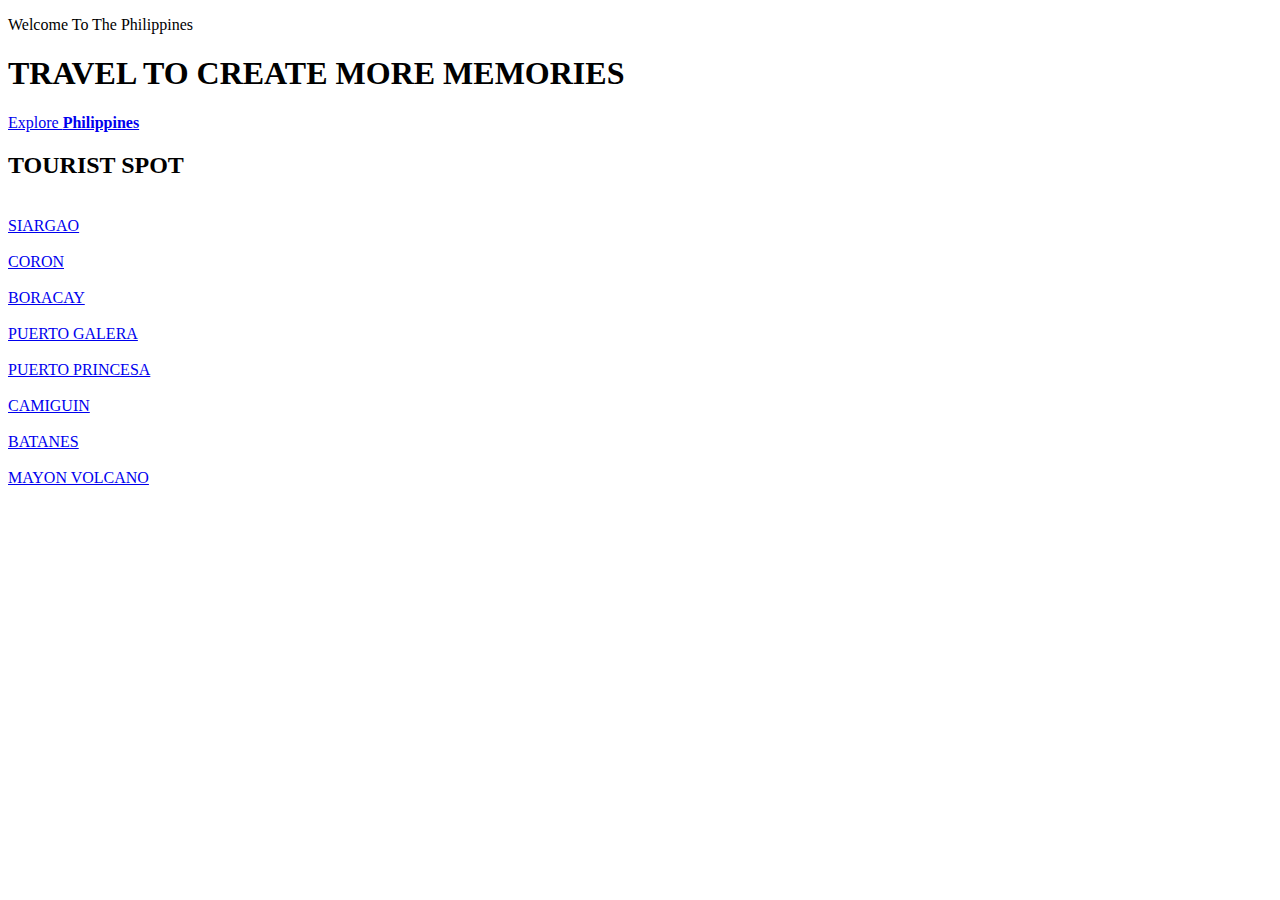
==== index.html @ b2bd5865 "addfiles" ====
<!DOCTYPE html>
<html lang="en">
<head>
    <meta charset="UTF-8">
    <meta name="viewport" content="width=device-width, initial-scale=1.0">
    <meta http-equiv="X-UA-Compatible" content="ie=edge">
    <link rel="stylesheet" href="./css/landing.css">
    <link rel="stylesheet" href="./css/lightbox.min.css">
    <script type="text/javascript" src="./js/lightbox-plus-jquery.min.js"></script>
    <title>Document</title>
</head>
<header id="showcase">
    <p>Welcome To The Philippines</p>
    <h1>TRAVEL TO CREATE MORE MEMORIES</h1>
    <a href="#gal" class="button">Explore <b> Philippines </b></a>
</header>
<body>
    <div class="gallery" id="gal">
        <h2>TOURIST SPOT</h2>
        <div class="gallery-image">
            <div class="gallery-box">
                <div class="gallery-pic">
                    <a href="./img/siargao.png" data-lightbox="preview"><img src="./img/siargao.png" alt=""></a>
                </div>
                <div class="gallery-title">
                    <a class="spot-title" href="siargao.html"> SIARGAO </a>
                </div>
            </div>
            <div class="gallery-box">
                <div class="gallery-pic">
                    <a href="./img/coron.jpg" data-lightbox="preview"><img src="./img/coron.jpg" alt=""></a>
                </div>
                <div class="gallery-title">
                    <a class="spot-title" href="coron.html"> CORON </a>
                </div>
            </div>
            <div class="gallery-box">
                <div class="gallery-pic">
                    <a href="./img/boracay.jpg" data-lightbox="preview"><img src="./img/boracay.jpg" alt=""></a>
                </div>
                <div class="gallery-title">
                    <a class="spot-title" href="boracay.html"> BORACAY </a>
                </div>
            </div>
            <div class="gallery-box">
                <div class="gallery-pic">
                    <a href="./img/galera.jpg" data-lightbox="preview"><img src="./img/galera.jpg" alt=""></a>
                </div>
                <div class="gallery-title">
                    <a class="spot-title" href="galera.html"> PUERTO GALERA </a>
                </div>
            </div>
            <div class="gallery-box">
                <div class="gallery-pic">
                    <a href="./img/princesa.jpg" data-lightbox="preview"><img src="./img/princesa.jpg" alt=""></a>
                </div>
                <div class="gallery-title">
                    <a class="spot-title" href="puerto.html"> PUERTO PRINCESA </a>
                </div>
            </div>
            <div class="gallery-box">
                <div class="gallery-pic">
                    <a href="./img/camiguin.jpg" data-lightbox="preview"><img src="./img/camiguin.jpg" alt=""></a>
                </div>
                <div class="gallery-title">
                    <a class="spot-title" href="camiguin.html"> CAMIGUIN </a>
                </div>
            </div>
            <div class="gallery-box">
                <div class="gallery-pic">
                    <a href="./img/batanes.jpg" data-lightbox="preview"><img src="./img/batanes.jpg" alt=""></a>
                </div>
                <div class="gallery-title">
                    <a class="spot-title" href="batanes.html"> BATANES </a>
                </div>
            </div>
            <div class="gallery-box">
                <div class="gallery-pic">
                    <a href="./img/mayon.jpeg" data-lightbox="preview"><img src="./img/mayon.jpeg" alt=""></a>
                </div>
                <div class="gallery-title">
                    <a class="spot-title" href="mayon.html"> MAYON VOLCANO </a>
                </div>
            </div>
        </div>
    </div>
    
</body>
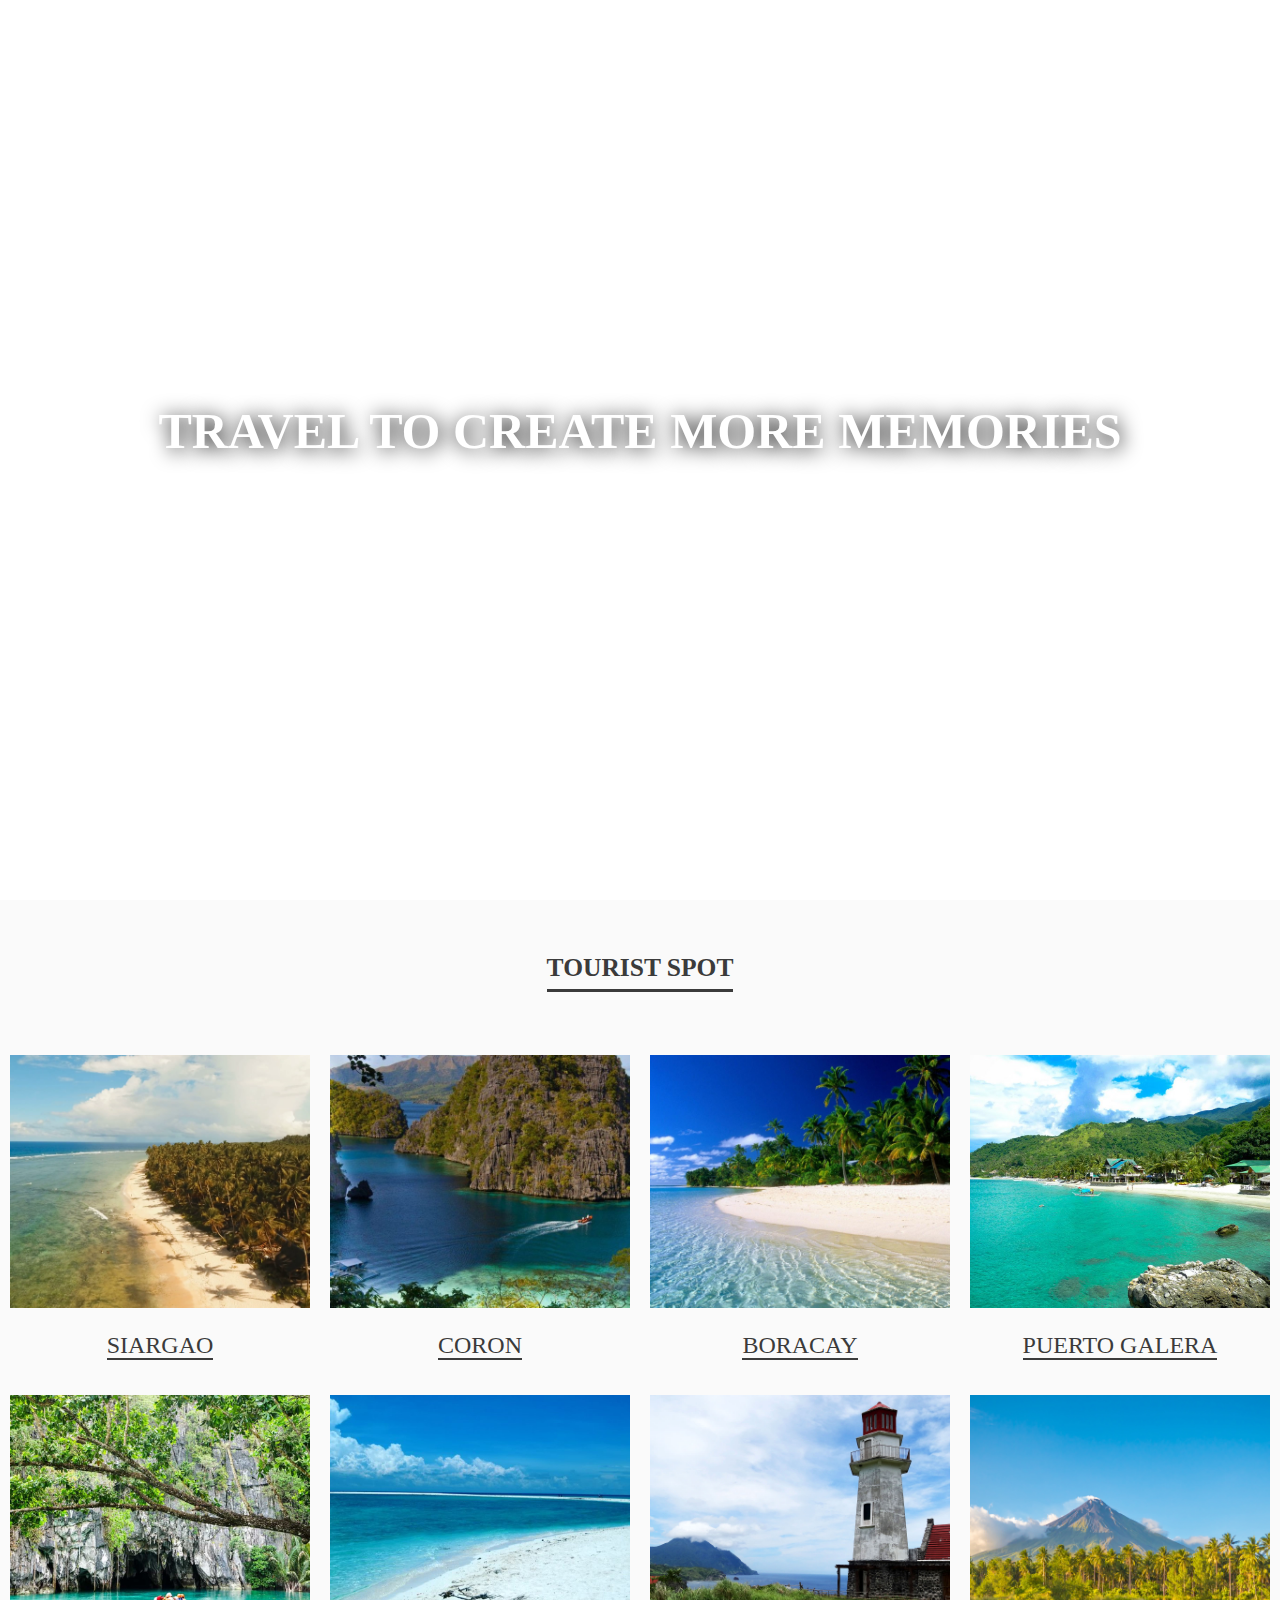
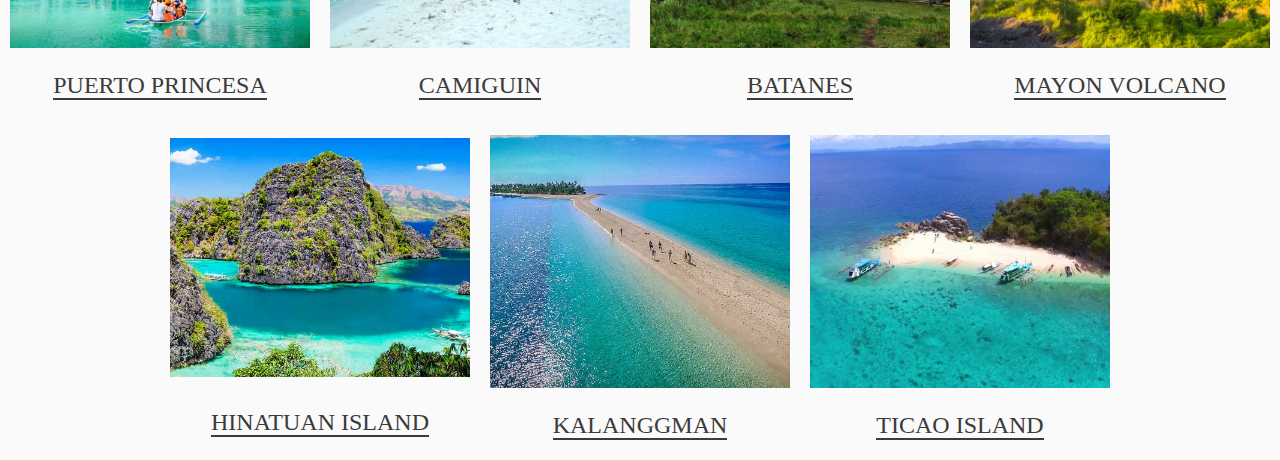
==== commit e778f5bb: "Add files via upload" ====
--- a/index.html
+++ b/index.html
@@ -82,6 +82,30 @@
                     <a class="spot-title" href="mayon.html"> MAYON VOLCANO </a>
                 </div>
             </div>
+            <div class="gallery-box">
+                <div class="gallery-pic">
+                    <a href="./img/hinatuan1.jpg" data-lightbox="preview"><img src="./img/hinatuan1.jpg" alt=""></a>
+                </div>
+                <div class="gallery-title">
+                    <a class="spot-title" href="hinatuan.html"> HINATUAN ISLAND</a>
+                </div>
+            </div>
+            <div class="gallery-box">
+                <div class="gallery-pic">
+                    <a href="./img/kalanggaman1.jpg" data-lightbox="preview"><img src="./img/kalanggaman1.jpg" alt=""></a>
+                </div>
+                <div class="gallery-title">
+                    <a class="spot-title" href="kalanggaman.html"> KALANGGMAN</a>
+                </div>
+            </div>
+            <div class="gallery-box">
+                <div class="gallery-pic">
+                    <a href="./img/ticao.jpg" data-lightbox="preview"><img src="./img/ticao.jpg" alt=""></a>
+                </div>
+                <div class="gallery-title">
+                    <a class="spot-title" href="ticao.html"> TICAO ISLAND</a>
+                </div>
+            </div>
         </div>
     </div>
     
--- a/css/landing.css
+++ b/css/landing.css
@@ -0,0 +1,149 @@
+*{
+    margin:0;
+    padding:0;
+  }
+  html{
+    scroll-behavior: smooth;
+  }
+  
+  body{
+    margin:0;
+    font-family: Arial, "Helvetica Neue", Helvetica, sans-serif;
+    font-size:17px;
+    color:#ffffff;
+    line-height:1.6;
+  }
+  
+  #showcase{
+    background-image:url(../img/bg2.png);
+    background-size:cover;
+    background-position:center;
+    height:100vh;
+    display:flex;
+    flex-direction:column;
+    justify-content:center;
+    align-items:center;
+    text-align:center;
+    padding:0 20px;
+  }
+  
+  #showcase h1{
+    font-size:50px;
+    line-height:1.2;
+    font-family: "Mistral";
+    text-shadow: #000 2px 2px 20px;
+  }
+
+  #showcase h4{
+    font-size:20px;
+    line-height:1.2;
+  }
+  
+  #showcase p{
+    font-size:20px;
+  }
+  
+  #showcase .button{
+    font-size:18px;
+    text-decoration:none;
+    color:#fff;
+    border:#ffffff 1px solid;
+    padding:10px 20px;
+    margin-top:20px;
+    font-family: "Century Gothic";
+    transition: ease-in 0.2s;
+  }
+  
+  #showcase .button:hover{
+    background:#ffffff;
+    color:rgb(0, 0, 0);
+  }
+
+  #showcase-about{
+    background-image:url(../img/bg2.png);
+    background-size:cover;
+    background-position:center;
+    height:100vh;
+    display:flex;
+    flex-direction:column;
+    justify-content:center;
+    align-items:center;
+    text-align:center;
+    padding:0 20px;
+  }
+
+  .about-card{
+    width: 450px;
+    display: flex;
+    flex-direction: column;
+    justify-content: center;
+    align-items: center;
+    background: rgba(255, 255, 255, 0.637);
+    color: rgb(59, 59, 59);
+    padding: 20px;
+  }
+
+  .button{
+    font-size:18px;
+    text-decoration:none;
+    color:rgb(255, 255, 255);
+    border:#ffffff 1px solid;
+    padding:10px 20px;
+    margin-top:20px;
+    font-family: "Century Gothic";
+    transition: ease-in 0.2s;
+  }
+
+.button:hover{
+    background:#ffffff;
+    color:rgb(0, 0, 0);
+  }
+
+  .gallery{
+      width: 100%;
+      background: rgb(250, 250, 250);
+      display: flex;
+      flex-direction: column;
+      flex-wrap: wrap;
+      justify-content: center;
+      align-items: center;
+      padding-top: 3rem;
+  }
+
+  .gallery h2{
+      color: rgb(59, 59, 59);
+      border-bottom: solid 3px rgb(59, 59, 59);
+      font-family: "Century Gothic"
+  }
+
+  .gallery-image{
+      width: 100%;
+      display: flex;
+      flex-wrap: wrap;
+      justify-content: center;
+      align-items: center;
+      padding-top: 3rem;
+  }
+
+  .gallery-image .gallery-box{
+      width: 300px;
+      height: 320px;
+      display: flex;
+      flex-wrap: wrap;
+      justify-content: center;
+      align-items: center;
+      overflow: hidden;
+      margin: 10px;
+  }
+
+  .gallery-box .gallery-pic img{
+      width: 450px;
+  }
+  
+  .gallery .spot-title{
+    font-family: "Mistral";
+    font-size: 24px;
+    color: rgb(59, 59, 59);
+    text-decoration: none;
+    border-bottom: solid 2px rgb(59, 59, 59);
+  }